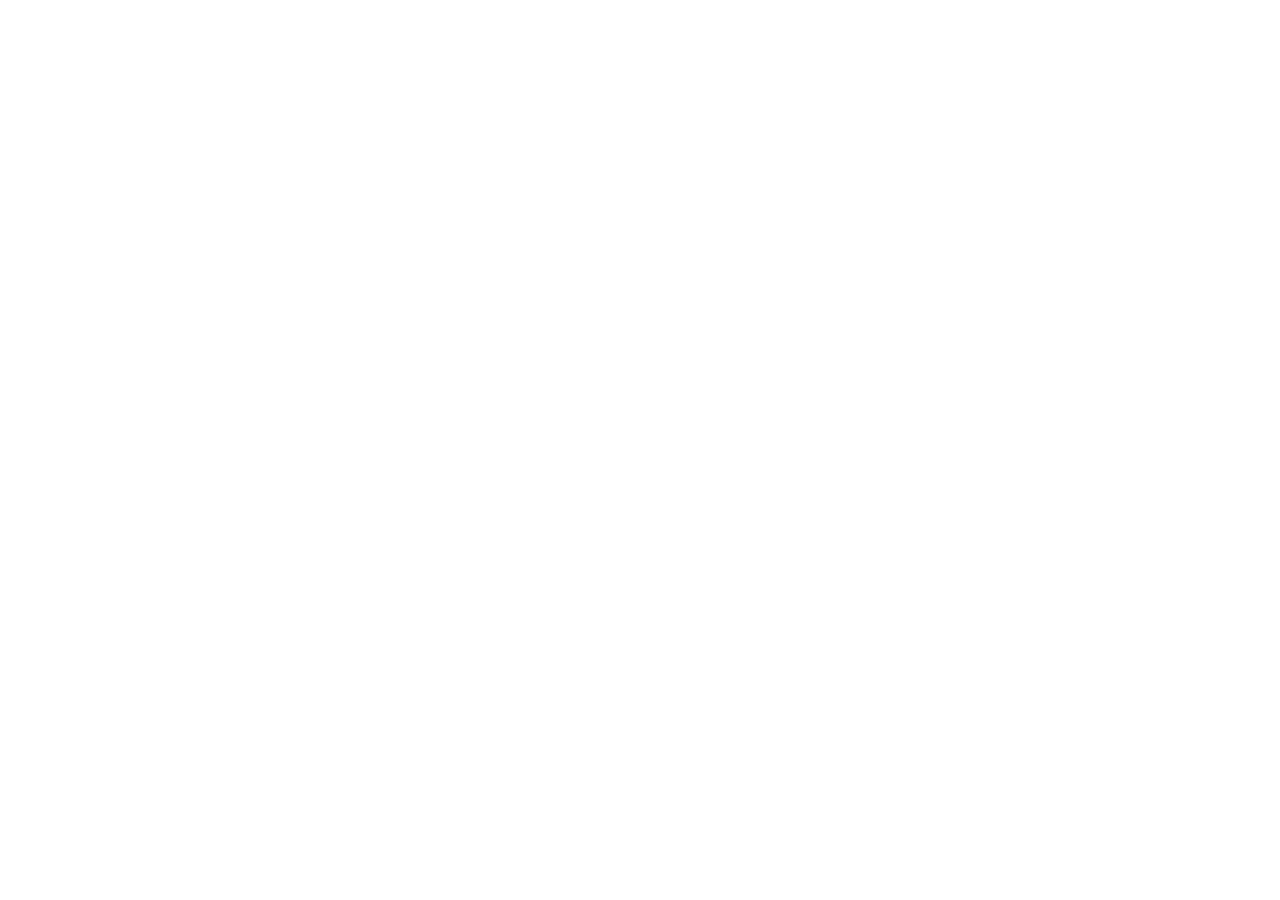
==== index.html @ be7aa00e "first commit" ====
<!DOCTYPE html>
<html lang="en">
<head>
    <meta charset="UTF-8">
    <meta name="viewport" content="width=device-width, initial-scale=1.0">
    <title>login form</title>
    <!-- css link -->
    <link rel="stylesheet" href="/style.css">
</head>
<body>
    
</body>
</html>
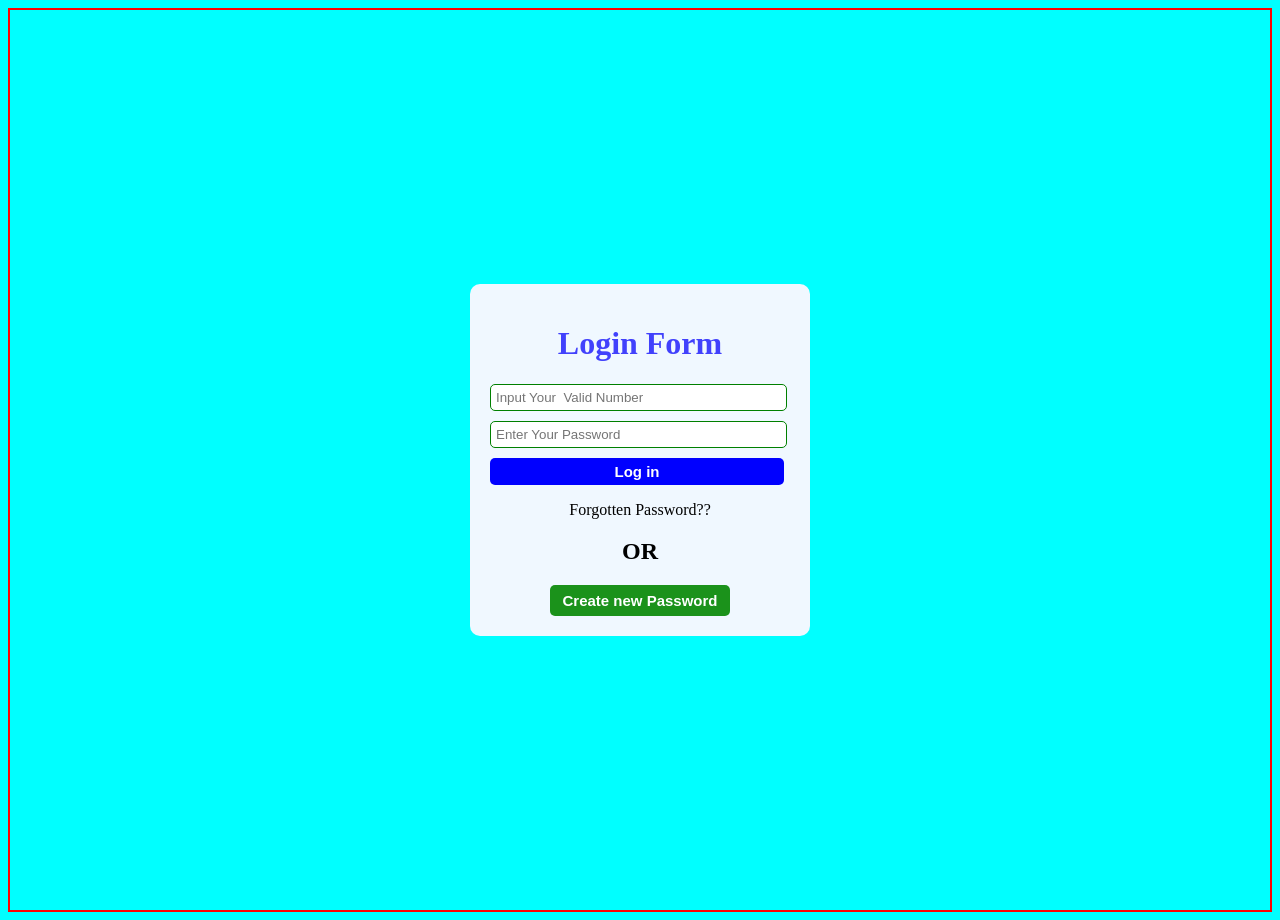
==== commit 6972d5c7: "login from with html & css" ====
--- a/index.html
+++ b/index.html
@@ -7,7 +7,27 @@
     <!-- css link -->
     <link rel="stylesheet" href="/style.css">
 </head>
+
 <body>
+<div class="login-container">
+
+<h1>Login Form</h1>
+<div>
+    <input type="number" placeholder="Input Your  Valid Number">
+</div>
+<div>
+    <input type="password" placeholder="Enter Your Password">
+</div>
+<button class="login-btn">Log in</button>
+<p>Forgotten Password??</p>
+<h2>OR</h2>
+<div class="create-btn">
+    <button>Create new Password</button>
+</div>
+
+</div>
+
+
     
 </body>
 </html>
--- a/style.css
+++ b/style.css
@@ -0,0 +1,67 @@
+body{
+    background-color: aqua;
+    display: flex;
+    justify-content: center;
+    align-items: center;
+    border: 2px solid red;
+    height: 100vh;
+
+}
+
+.login-container{
+    background-color: aliceblue;
+    padding: 20px;
+    width: 300px;
+    border-radius: 10px;
+    
+}
+h1{
+
+    text-align: center;
+    color: rgb(65, 65, 252);
+}
+
+input{
+    width: 95%;
+    margin-bottom: 10px;
+    padding: 5px;
+    border-radius: 5px;
+    border: 1px solid green;
+}
+.login-btn{
+    width: 98%;
+    padding: 5px;
+    border-radius: 5px;
+    background-color: blue;
+    color: white;
+    border: none;
+    font-size: 15px;
+    font-weight: bold;
+    cursor: pointer;
+}
+
+
+p{
+    text-align: center;
+}
+
+
+h2{
+    text-align: center;
+}
+
+.create-btn{
+    text-align: center;
+}
+
+.create-btn button{
+    width: 60%;
+    background-color: rgb(27, 146, 27);
+    padding: 7px;
+    border-radius: 5px;
+    color: white;
+    border: none;
+    font-size: 15px;
+    font-weight: bold;
+    cursor: pointer;
+}
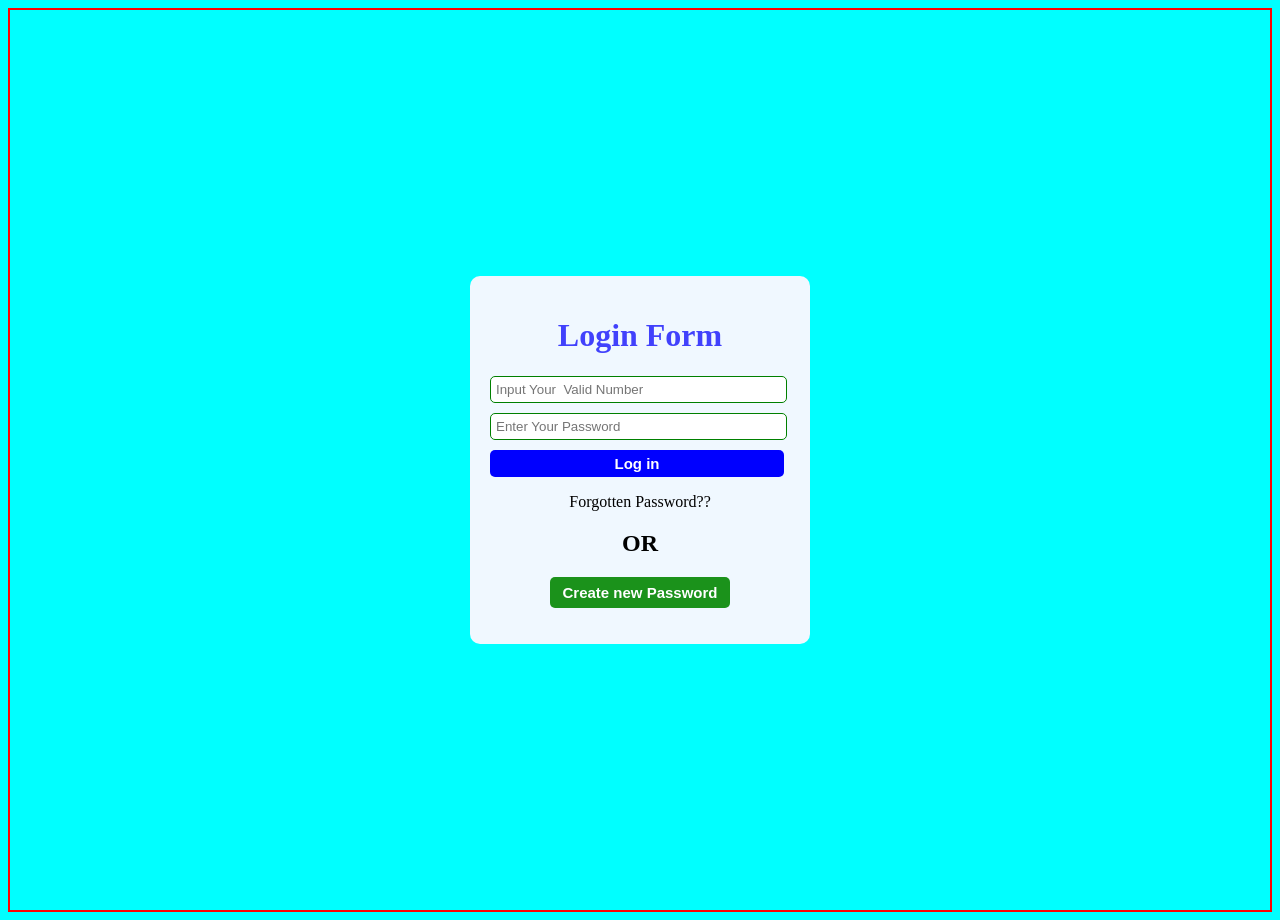
==== commit c4235f49: "8uyhuy" ====
--- a/index.html
+++ b/index.html
@@ -12,22 +12,29 @@
 <div class="login-container">
 
 <h1>Login Form</h1>
-<div>
-    <input type="number" placeholder="Input Your  Valid Number">
-</div>
-<div>
-    <input type="password" placeholder="Enter Your Password">
-</div>
-<button class="login-btn">Log in</button>
+<form id="login-form" >
+
+    <div>
+        <input id="number" type="number" placeholder="Input Your  Valid Number">
+    </div>
+    <div>
+        <input id="password" type="password" placeholder="Enter Your Password">
+    </div>
+    <button type="submit" class="login-btn">Log in</button>
+
+</form>
 <p>Forgotten Password??</p>
 <h2>OR</h2>
 <div class="create-btn">
     <button>Create new Password</button>
 </div>
+ 
+<!-- Error message -->
+<p id="error"></p>
 
 </div>
-
-
+<!-- js link -->
+<script src="script.js"></script>
     
 </body>
 </html>
